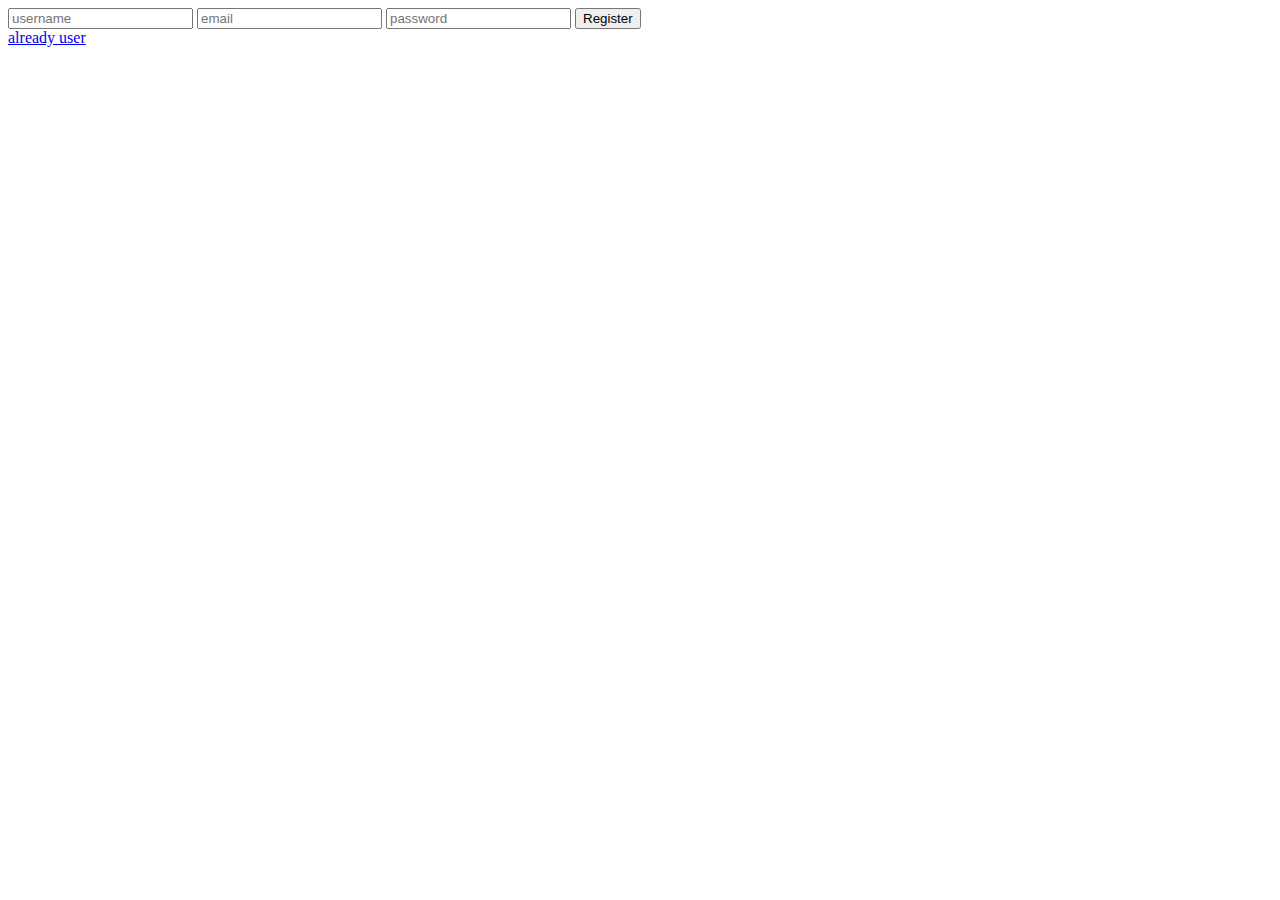
==== index.html @ 86bd5e82 "done" ====
<!DOCTYPE html>
<html lang="en">
<head>
    <meta charset="UTF-8">
    <meta name="viewport" content="width=device-width, initial-scale=1.0">
    <title>Web dev tuts</title>
    <!-- <style>
        .helloText{
           color: red; 
           background-color: yellow;
        }
        .paragraph {
            background:red;
            font-size: 35px;
            font-style: italic;
            font-weight: bold;
        }
        #paraId{
            color:white;
        }
        button{
            background-color: wheat;
            border: 2px solid red;
            font-size: 20px;
            font-weight: bold;
            border-radius: 20px; 
            padding: 20px 50px;
            margin-top: 150px;
        }
    </style> -->
</head>
<body>
    <!-- <h1 class="helloText">Hello world</h1>
    <p>Paragraph Tag</p>
    <p class="paragraph" id="paraId">Paragraph Tag</p>
    <h1>cricket world</h1>
    <button>Submit</button> -->
    
    <input type="text" placeholder="username" class="newusername">
    <input type="email" placeholder="email" class="newuseremail">
    <input type="password" placeholder="password" class="newuserpassword">
    <button class="registerBtn">Register</button>
    <br>
    <a href="/login.html">already user</a>
    
    <script src="/register.js"></script>
</body>
</html>
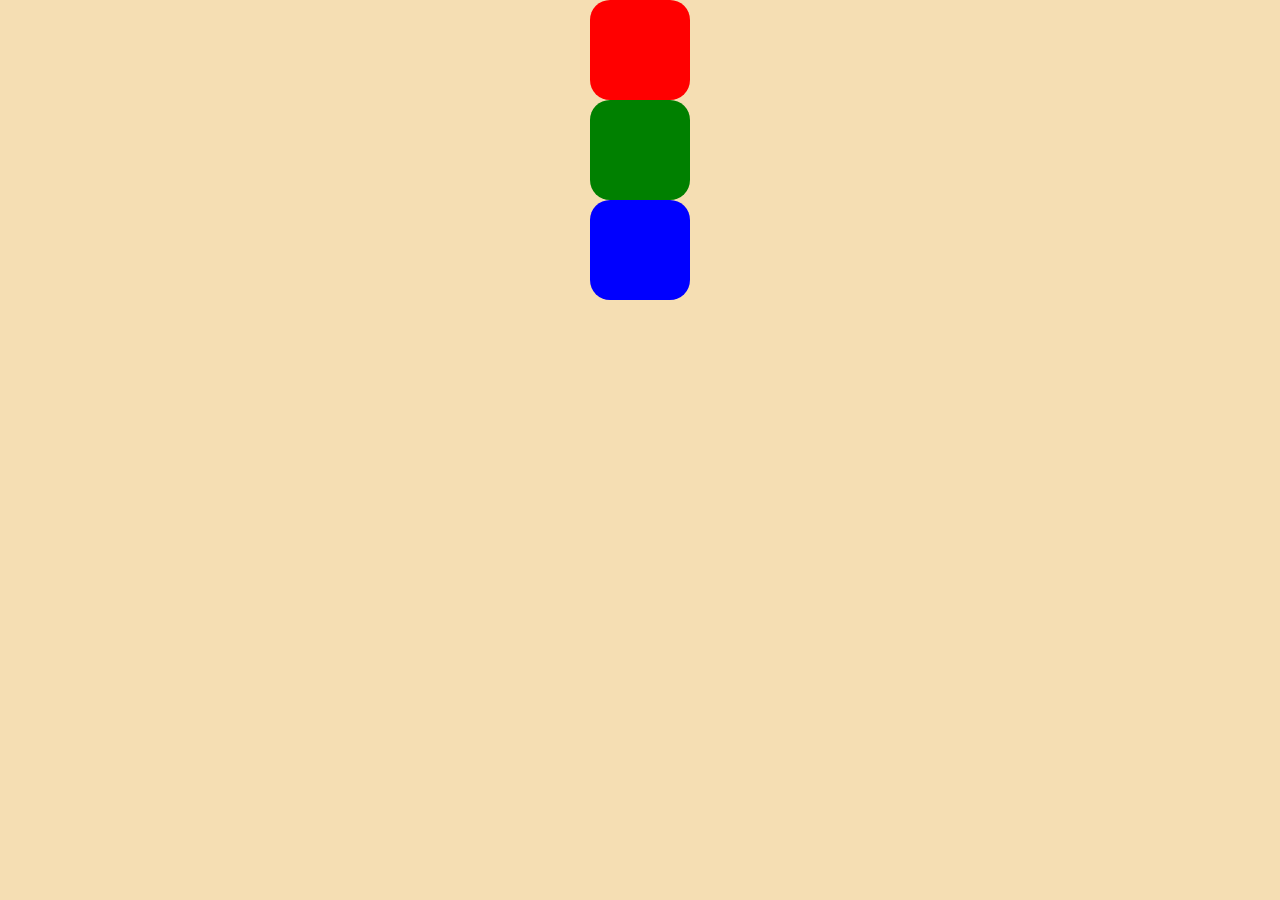
==== commit 24eb0864: "done display" ====
--- a/index.html
+++ b/index.html
@@ -1,48 +1,20 @@
 <!DOCTYPE html>
 <html lang="en">
-<head>
-    <meta charset="UTF-8">
-    <meta name="viewport" content="width=device-width, initial-scale=1.0">
+  <head>
+    <meta charset="UTF-8" />
+    <meta name="viewport" content="width=device-width, initial-scale=1.0" />
     <title>Web dev tuts</title>
-    <!-- <style>
-        .helloText{
-           color: red; 
-           background-color: yellow;
-        }
-        .paragraph {
-            background:red;
-            font-size: 35px;
-            font-style: italic;
-            font-weight: bold;
-        }
-        #paraId{
-            color:white;
-        }
-        button{
-            background-color: wheat;
-            border: 2px solid red;
-            font-size: 20px;
-            font-weight: bold;
-            border-radius: 20px; 
-            padding: 20px 50px;
-            margin-top: 150px;
-        }
-    </style> -->
-</head>
-<body>
-    <!-- <h1 class="helloText">Hello world</h1>
-    <p>Paragraph Tag</p>
-    <p class="paragraph" id="paraId">Paragraph Tag</p>
-    <h1>cricket world</h1>
-    <button>Submit</button> -->
-    
-    <input type="text" placeholder="username" class="newusername">
-    <input type="email" placeholder="email" class="newuseremail">
-    <input type="password" placeholder="password" class="newuserpassword">
-    <button class="registerBtn">Register</button>
-    <br>
-    <a href="/login.html">already user</a>
-    
-    <script src="/register.js"></script>
-</body>
-</html>+    <link rel="stylesheet" href="/styles.css">
+
+  </head>
+
+  <body>
+    <div class="container">
+        <div class="box box1">
+            
+        </div>
+        <div class="box box2"></div>
+        <div class="box box3"></div>
+    </div>
+  </body>
+</html>
--- a/styles.css
+++ b/styles.css
@@ -0,0 +1,40 @@
+*{
+    margin: 0;
+    padding: 0;
+    box-sizing: border-box;
+}
+
+.container
+{
+    width: 100vw;
+    height: 100vh;
+    background-color: wheat;
+    display: flex;
+    flex-direction: column;
+    justify-content: flex-start;
+    align-items: center;
+}
+
+.box
+{
+    width: 100px;
+    height: 100px;
+    border-radius: 20px;
+    display: flex;
+    justify-content: center;
+    align-items: flex-end;
+}
+
+.box1
+{
+    background-color: #ff0000;
+}
+.box2
+{
+    background-color: green;
+}
+
+.box3
+{
+    background-color: blue;
+}
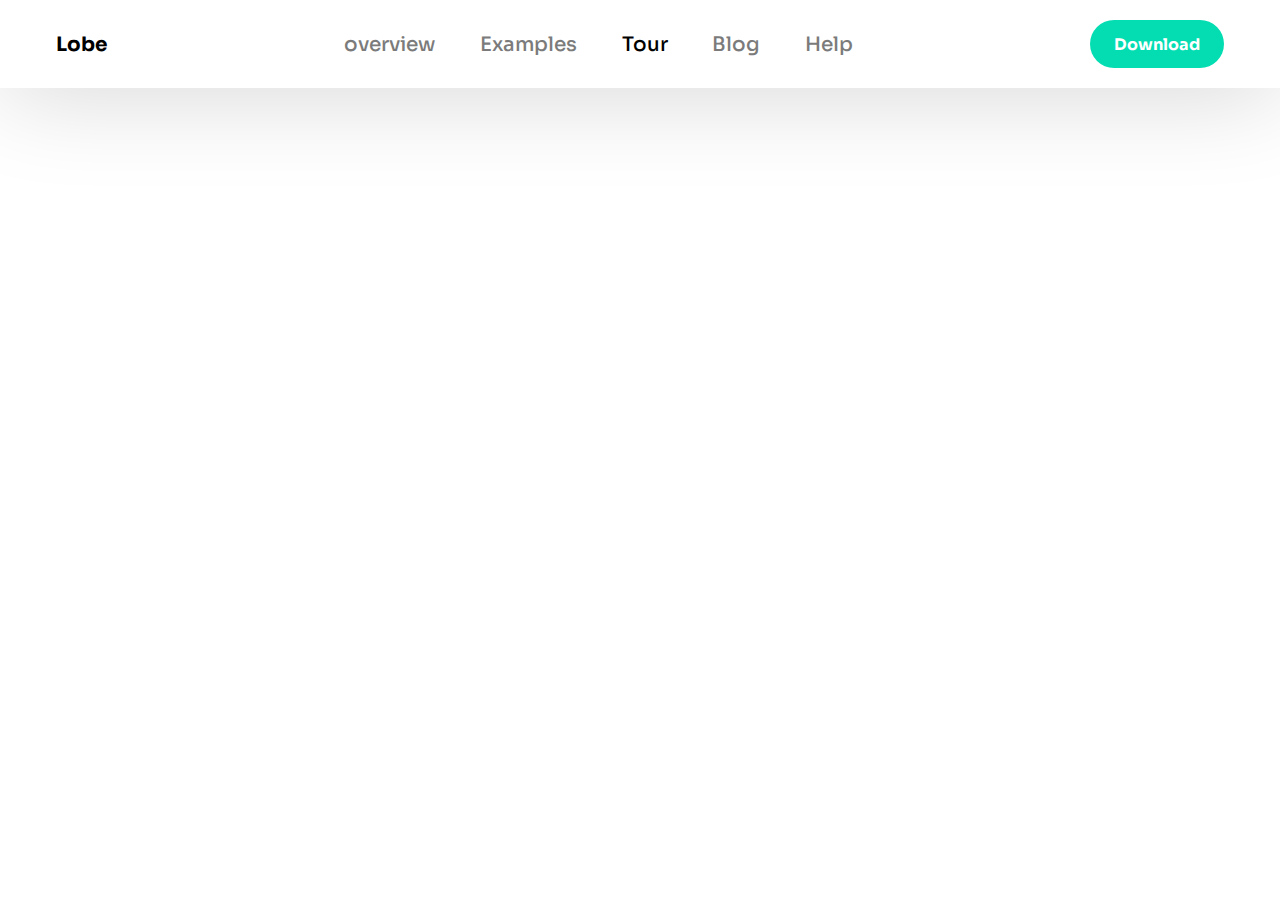
==== commit f4daeea4: "navbar" ====
--- a/index.html
+++ b/index.html
@@ -9,12 +9,24 @@
   </head>
 
   <body>
-    <div class="container">
-        <div class="box box1">
-            
-        </div>
-        <div class="box box2"></div>
-        <div class="box box3"></div>
+    <div class="navbar">
+      <div class="logo">
+        Lobe
+      </div>
+
+      <ul class="navBarLinks">
+        <li><a href="#">overview</a></li>
+        <li><a href="#">Examples</a></li>
+        <li class="activeLink"><a href="#">Tour</a></li>
+        <li><a href="#">Blog</a></li>
+        <li><a href="#">Help</a></li>
+      </ul>
+
+      <button class="btn">
+        Download
+      </button>
+
     </div>
+
   </body>
 </html>
--- a/styles.css
+++ b/styles.css
@@ -1,40 +1,54 @@
-*{
-    margin: 0;
-    padding: 0;
-    box-sizing: border-box;
+@import url("https://fonts.googleapis.com/css2?family=Sora:wght@100..800&display=swap");
+
+* {
+  padding: 0;
+  margin: 0;
+  box-sizing: border-box;
+  font-family: "Sora", sans-serif;
 }
 
-.container
-{
-    width: 100vw;
-    height: 100vh;
-    background-color: wheat;
-    display: flex;
-    flex-direction: column;
-    justify-content: flex-start;
-    align-items: center;
+.navbar {
+  padding: 1.25rem 3.5rem;
+  font-size: 1.25rem;
+  display: flex;
+  justify-content: space-between;
+  align-items: center;
+  box-shadow: 1px 1px 100px 0px rgb(210, 210, 210);
+}
+.logo {
+  font-weight: bold;
 }
 
-.box
-{
-    width: 100px;
-    height: 100px;
-    border-radius: 20px;
-    display: flex;
-    justify-content: center;
-    align-items: flex-end;
+.navBarLinks {
+  display: flex;
+  list-style-type: none;
+}
+.navBarLinks li a {
+  padding: 0.5rem 1.25rem;
+  color: rgb(123, 123, 123);
+  text-decoration: none;
+  margin: 0.15rem;
+  font-weight: 500;
+  display: block;
+}
+.navBarLinks .activeLink a {
+  color: black;
 }
 
-.box1
-{
-    background-color: #ff0000;
-}
-.box2
-{
-    background-color: green;
+.navBarLinks li a:hover {
+  color: black;
+  transform: scale(1.02);
 }
 
-.box3
-{
-    background-color: blue;
+.btn {
+  background-color: #04ddb2;
+  color: white;
+  padding: 0.85rem 1.5rem;
+  border-radius: 1.5rem;
+  border: none;
+  font-weight: bold;
+  font-size: 1rem;
 }
+
+/* rem, em, % */
+/* 16px == 1rem */
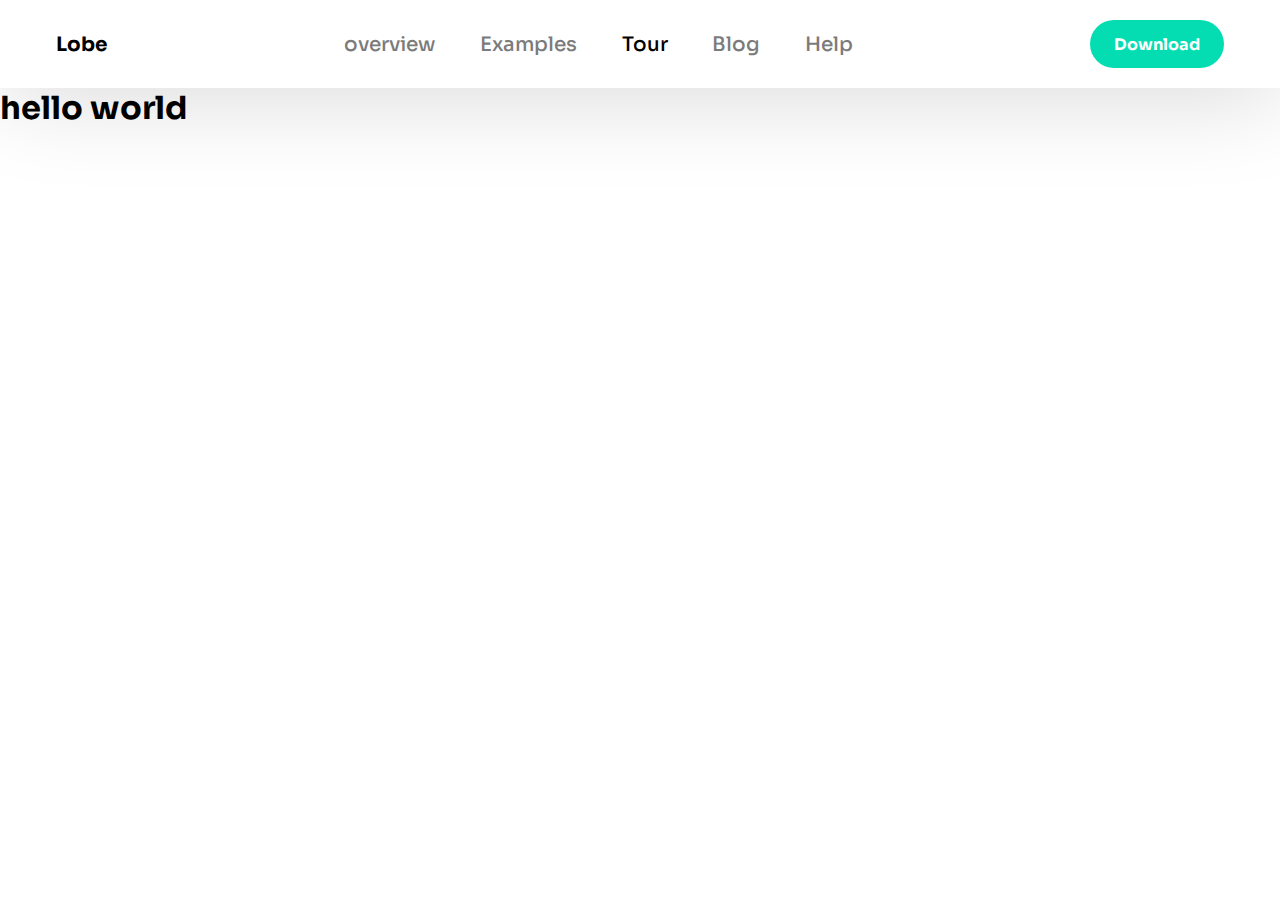
==== commit 5b08eeff: "added appjs" ====
--- a/index.html
+++ b/index.html
@@ -28,5 +28,9 @@
 
     </div>
 
+    <h1 class="heading">hello world</h1>
+
+
+    <script src="/app.js"></script>
   </body>
 </html>
--- a/styles.css
+++ b/styles.css
@@ -50,5 +50,6 @@
   font-size: 1rem;
 }
 
+
 /* rem, em, % */
 /* 16px == 1rem */
